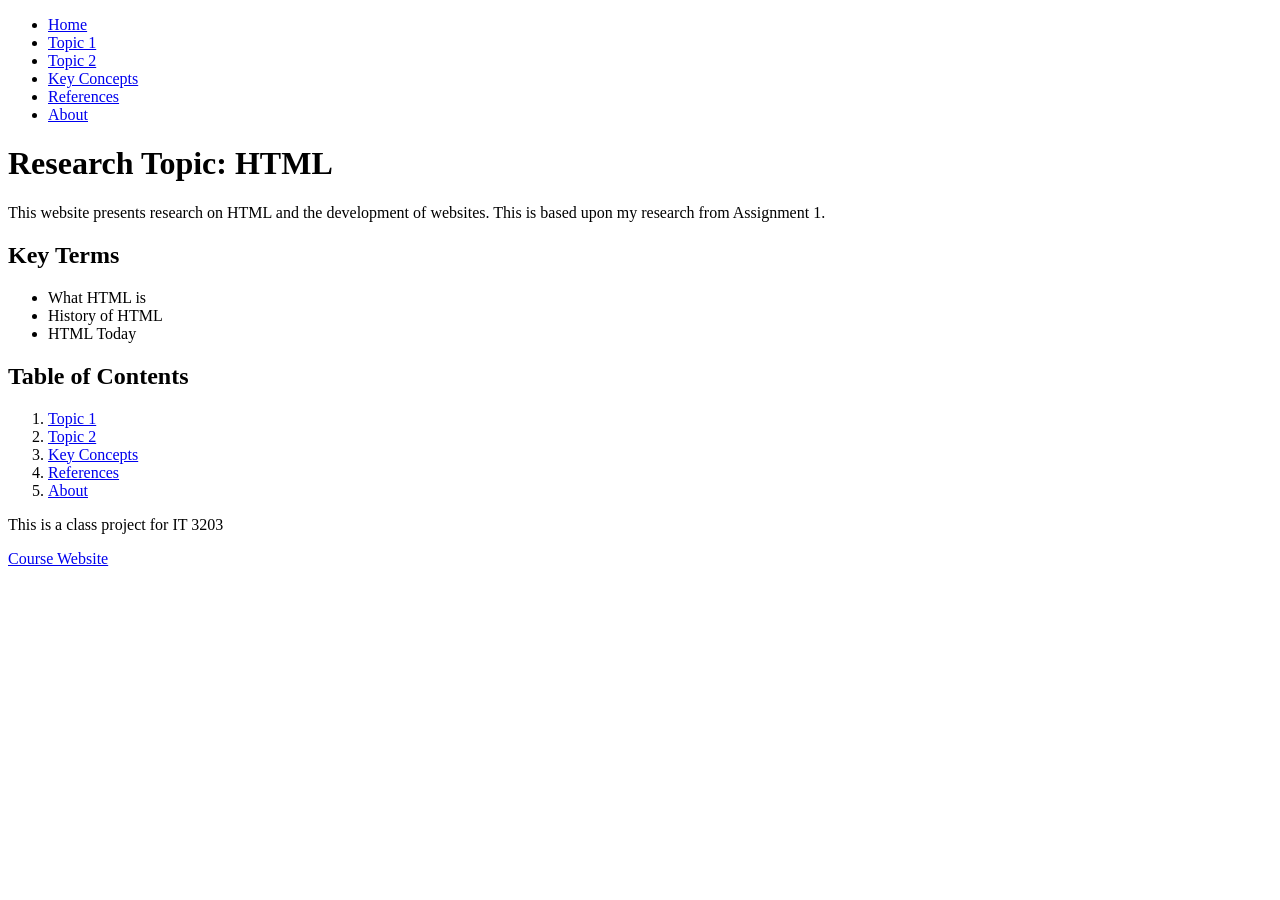
==== index.html @ ade6b562 "Create index.html" ====
<!DOCTYPE html>
<html lang="en">
<head>
    <meta charset="UTF-8">
    <title>Project Milestone HTML</title>
    <link rel="stylesheet" href="style.css">
</head>

<body>

<!--The nav menu used for each code section/page-->
<nav>
    <ul class="menu">
        <li><a href="index.html">Home</a></li>
        <li><a href="topic1.html">Topic 1</a></li>
        <li><a href="topic2.html">Topic 2</a></li>
        <li><a href="concepts.html">Key Concepts</a></li>
        <li><a href="references.html">References</a></li>
        <li><a href="about.html">About</a></li>
    </ul>
</nav>

<header>
    <h1>Research Topic: HTML</h1>
    <p>This website presents research on HTML and the development of websites. This is based upon my research from Assignment 1.</p>
</header>

<section>
    <h2>Key Terms</h2>
    <ul>
        <li>What HTML is</li>
        <li>History of HTML</li>
        <li>HTML Today</li>
    </ul>
</section>
<!--table of contents for the main page-->
<section>
    <h2>Table of Contents</h2>
    <ol>
        <li><a href="topic1.html">Topic 1</a></li>
        <li><a href="topic2.html">Topic 2</a></li>
        <li><a href="concepts.html">Key Concepts</a></li>
        <li><a href="references.html">References</a></li>
        <li><a href="about.html">About</a></li>
    </ol>
</section>

<!--footer-->
<footer>
    <p>This is a class project for IT 3203</p>
    <a href="https://ksuweb.github.io/IT3203/">Course Website</a>
</footer>

</body>
</html>
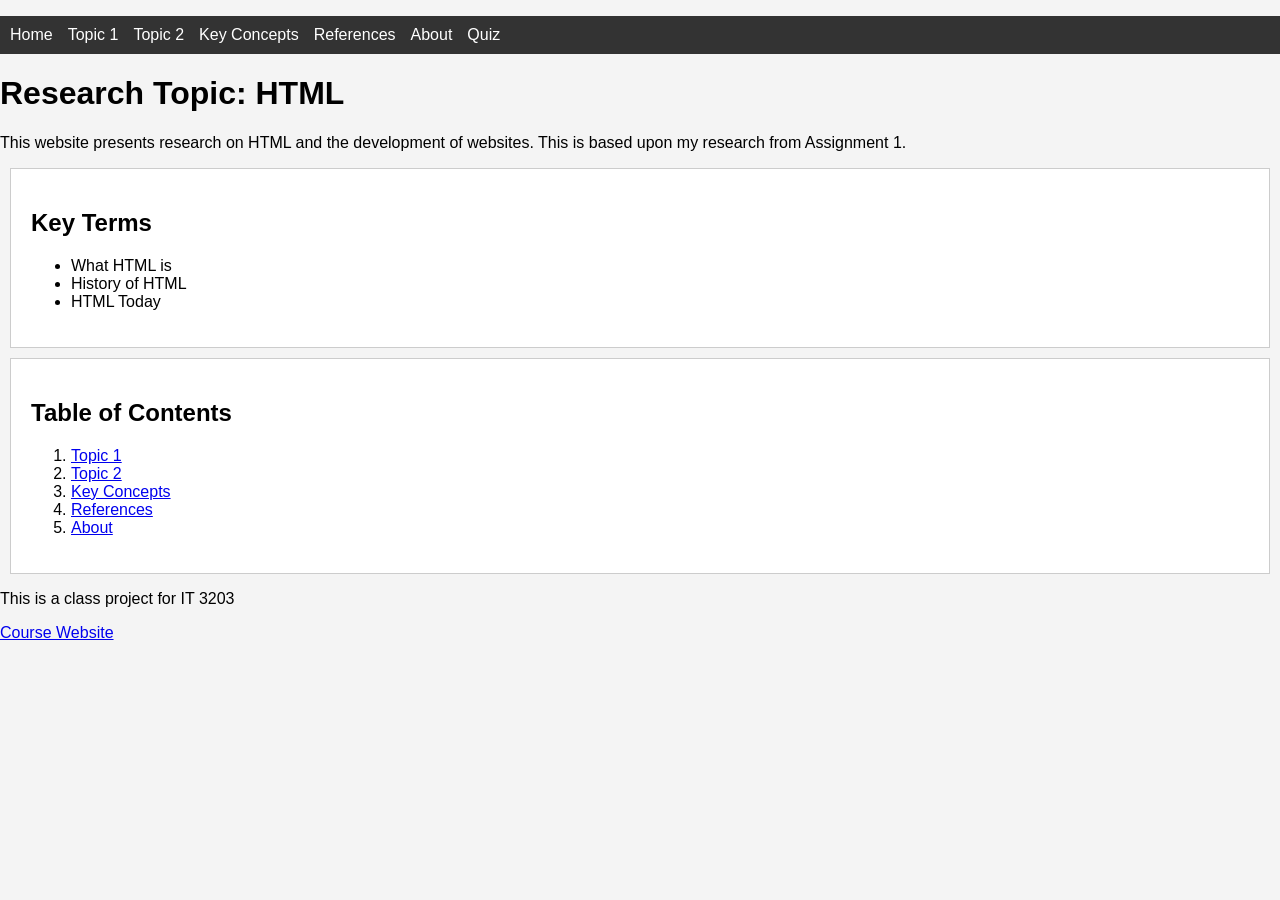
==== commit 348bd968: "Update index.html" ====
--- a/index.html
+++ b/index.html
@@ -17,6 +17,7 @@
         <li><a href="concepts.html">Key Concepts</a></li>
         <li><a href="references.html">References</a></li>
         <li><a href="about.html">About</a></li>
+        <li><a href="quiz.html">Quiz</a></li>
     </ul>
 </nav>
 
--- a/style.css
+++ b/style.css
@@ -0,0 +1,31 @@
+/*font*/
+body {
+    font-family: Arial, sans-serif;
+    margin: 0;
+    background-color: #f4f4f4;
+}
+.menu {
+    display: flex;
+    list-style: none;
+    background-color: #333;
+    padding: 10px;
+}
+
+.menu li a {
+    color: white;
+    margin-right: 15px;
+    text-decoration: none;
+}
+/*this handles the hover color effects for the nav*/
+.menu li a:hover {
+    color: yellow;
+}
+
+section {
+    padding: 20px;
+    margin: 10px;
+    border: 1px solid #ccc;
+    background-color: white;
+}
+
+
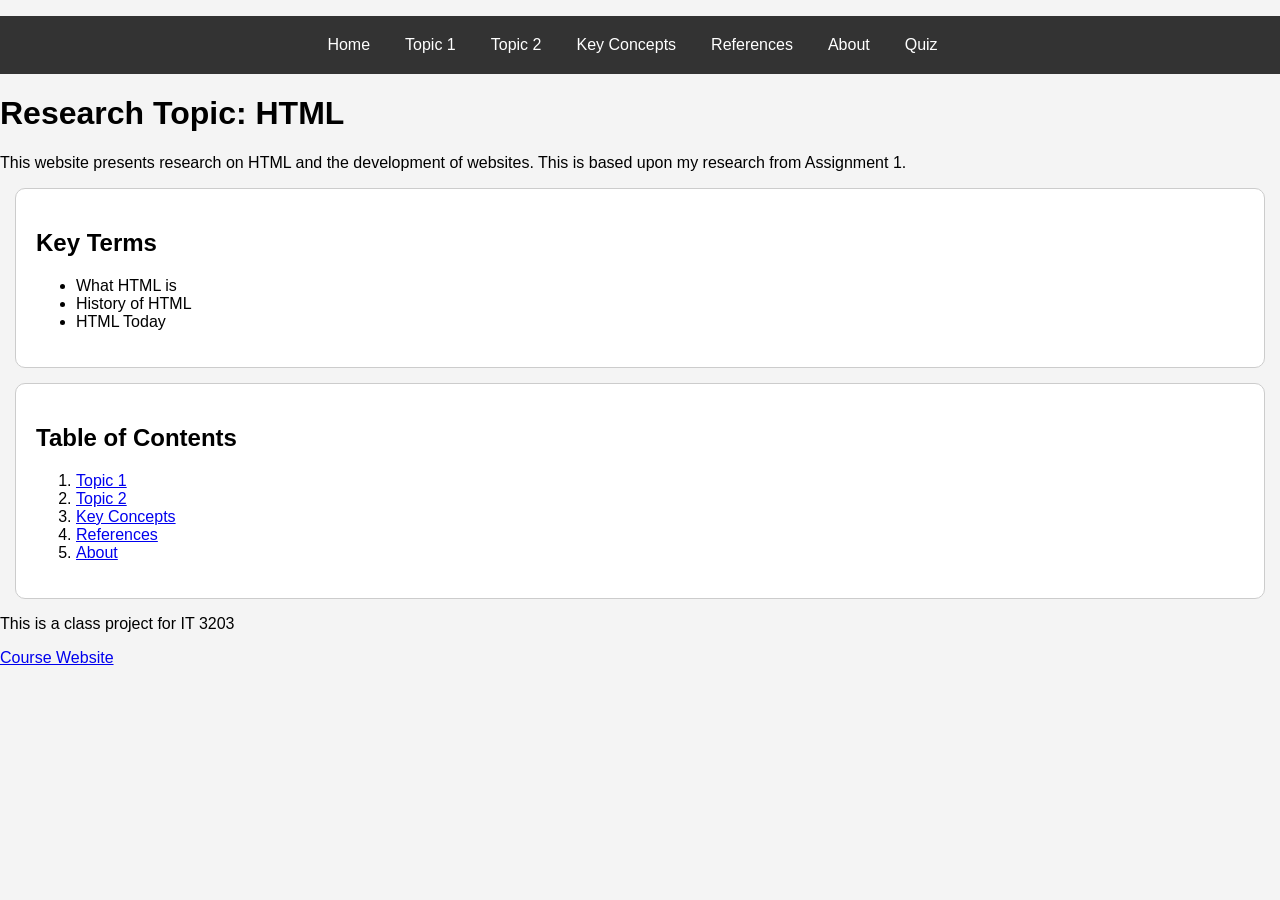
==== commit fc9344d0: "Update index.html" ====
--- a/index.html
+++ b/index.html
@@ -4,6 +4,7 @@
     <meta charset="UTF-8">
     <title>Project Milestone HTML</title>
     <link rel="stylesheet" href="style.css">
+    <meta name="viewport" content="width=device-width, initial-scale=1.0">
 </head>
 
 <body>
--- a/style.css
+++ b/style.css
@@ -28,4 +28,109 @@
     background-color: white;
 }
 
+.correct {
+    color: green;
+}
 
+.wrong {
+    color: red;
+}
+
+#results {
+    margin-top: 20px;
+    padding: 15px;
+    border: 1px solid #ccc;
+}
+
+body {
+    font-family: Arial, sans-serif;
+    margin: 0;
+    padding: 0;
+}
+
+.menu {
+    display: flex;
+    justify-content: center;
+    background: #333;
+    list-style: none;
+    padding: 10px;
+}
+
+.menu li {
+    margin: 10px;
+}
+
+.menu a {
+    color: white;
+    text-decoration: none;
+}
+
+/*additions for the mobile changes*/
+@media (max-width: 768px) {
+
+    .menu {
+        flex-direction: column;
+        align-items: center;
+    }
+
+    .menu li {
+        margin: 5px 0;
+    }
+
+    body {
+        padding: 10px;
+    }
+
+    img {
+        width: 100%;
+        height: auto;
+    }
+
+    table {
+        display: block;
+        overflow-x: auto;
+        width: 100%;
+    }
+
+    input, button {
+        width: 100%;
+        padding: 10px;
+        margin-bottom: 10px;
+    }
+}
+
+/*added adjustments for images to work well will resizing and desktop*/
+img {
+    width: 100%;
+    max-width: 500px;
+    height: auto;
+    display: block;
+    margin: 15px auto;
+}
+
+
+table {
+   display:block;
+   overflow-x:auto;
+}
+
+input, button {
+   width:100%;
+   padding:10px;
+}
+
+section {
+    background: white;
+    padding: 20px;
+    margin: 15px;
+    border-radius: 10px;
+}
+
+.menu a:hover {
+    color: yellow;
+}
+
+form {
+    max-width: 700px;
+    margin: auto;
+}
